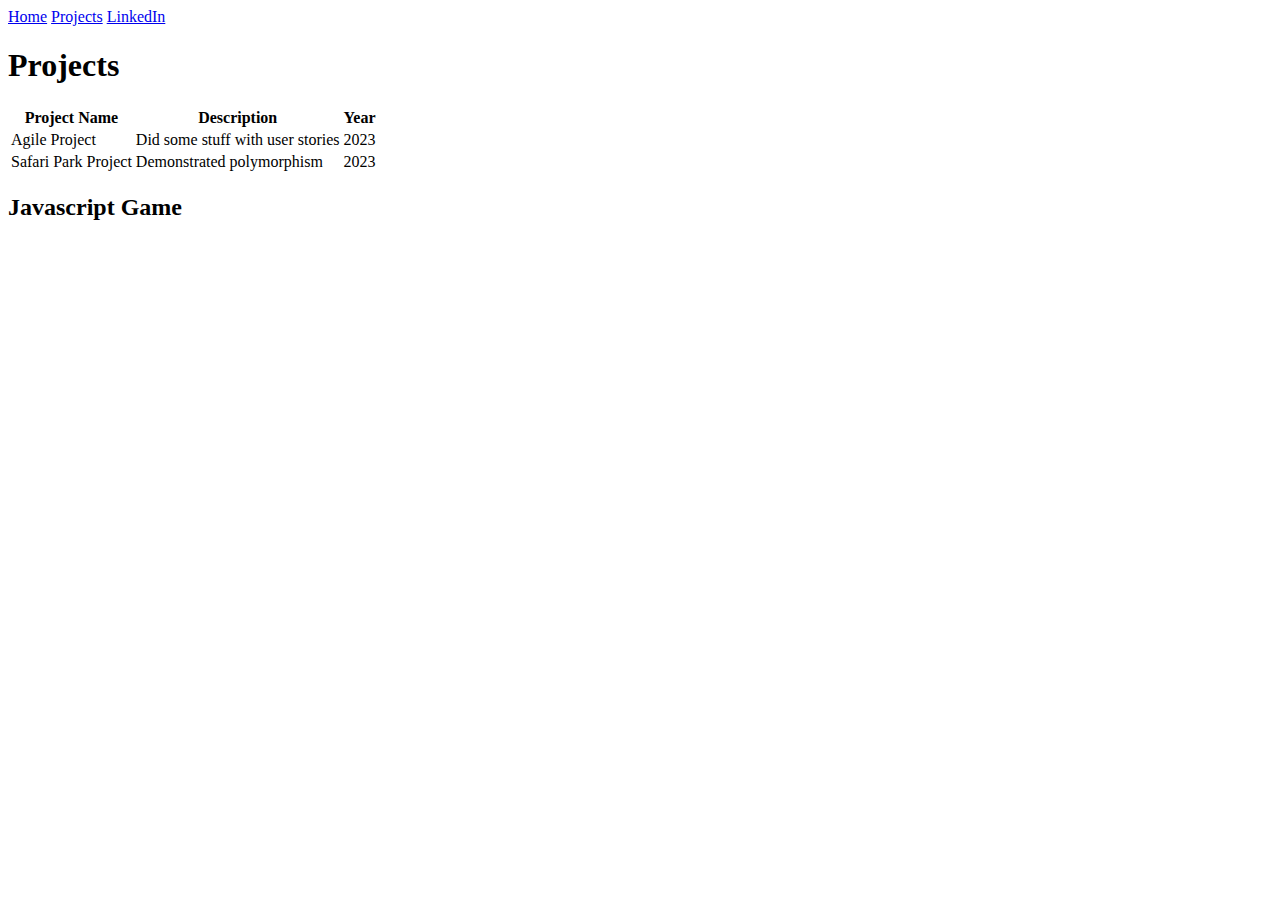
==== projects.html @ 4c94314c "added index.html, projects.html and style.css files to the project as well as a profile image" ====
<!DOCTYPE html>
<html lang="en">
<head>
    <meta charset="UTF-8">
    <meta http-equiv="X-UA-Compatible" content="IE=edge">
    <meta name="viewport" content="width=device-width, initial-scale=1.0">
    <link rel="stylesheet" href="style.css">
    <title>Document</title>
</head>
<body>

    <nav>
        <a href="index.html">Home</a>
        <a href="project.html">Projects</a>
        <a href="https://www.linkedin.com/in/jade-sale/" target="_blank">LinkedIn</a>
    </nav>

    <section>
        <h1>Projects</h1>
        <table>
            <thead>
                <tr>
                    <th>Project Name</th>
                    <th>Description</th>
                    <th>Year</th>
                </tr>
            </thead>
            <tbody>
                <tr>
                    <td>Agile Project</td>
                    <td>Did some stuff with user stories</td>
                    <td>2023</td>
                </tr>
                <tr>
                    <td>Safari Park Project</td>
                    <td>Demonstrated polymorphism</td>
                    <td>2023</td>
                </tr>
            </tbody>
        </table>
    </section>
    <section>
        <h2>Javascript Game</h2>
        <!-- We will implement this in the JavaScript lesson -->
    </section>
    
</body>
</html>
---- style.css ----
img {
    width: 285px;
    height: 381px
}
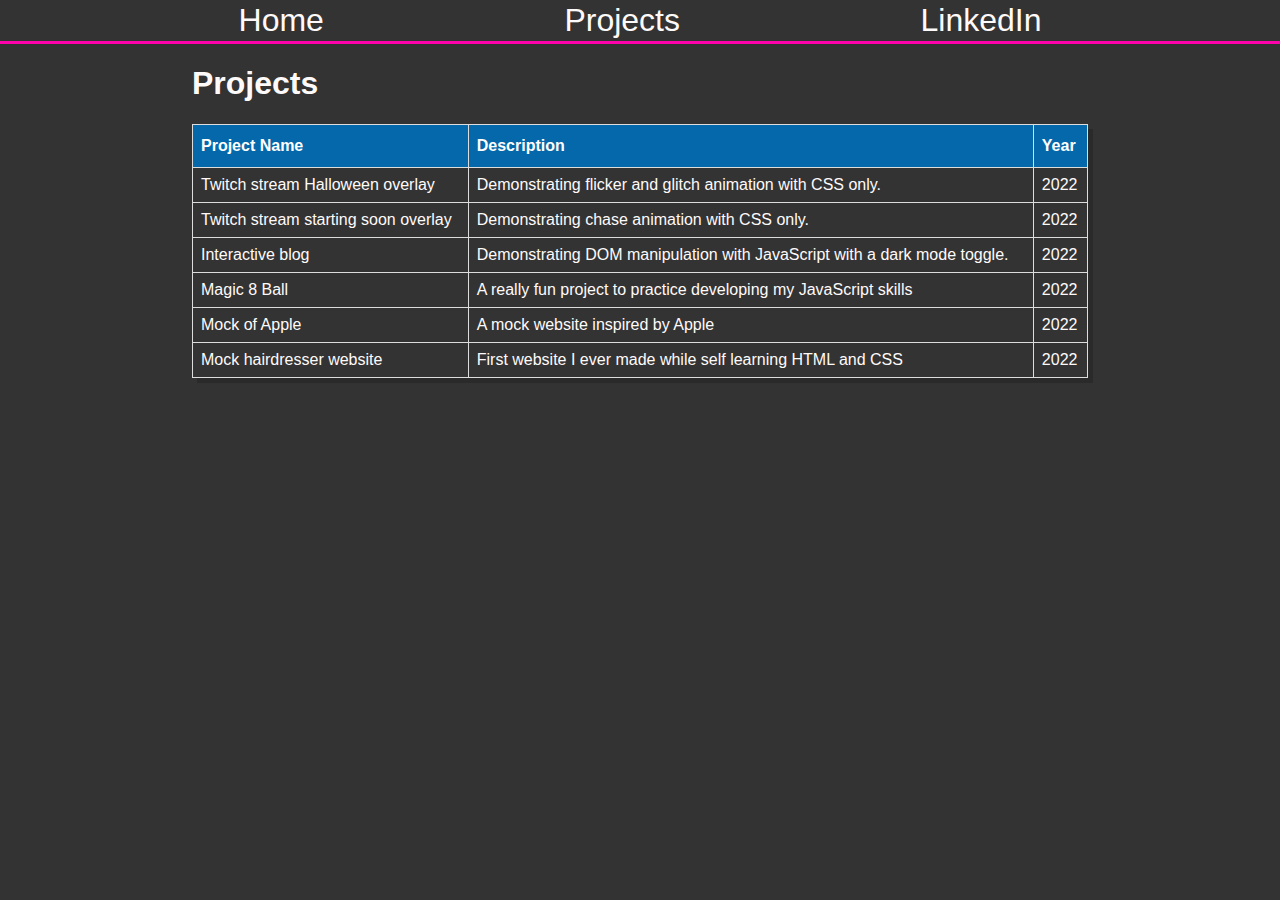
==== commit 57e923b6: "Added styling, plus a new css file for projects page," ====
--- a/projects.html
+++ b/projects.html
@@ -4,45 +4,72 @@
     <meta charset="UTF-8">
     <meta http-equiv="X-UA-Compatible" content="IE=edge">
     <meta name="viewport" content="width=device-width, initial-scale=1.0">
-    <link rel="stylesheet" href="style.css">
+    <link rel="stylesheet" href="projects.css">
     <title>Document</title>
 </head>
+
 <body>
-
-    <nav>
+    <nav class="flex-container">
         <a href="index.html">Home</a>
-        <a href="project.html">Projects</a>
+        <a href="projects.html">Projects</a>
         <a href="https://www.linkedin.com/in/jade-sale/" target="_blank">LinkedIn</a>
     </nav>
 
-    <section>
-        <h1>Projects</h1>
-        <table>
-            <thead>
-                <tr>
-                    <th>Project Name</th>
-                    <th>Description</th>
-                    <th>Year</th>
-                </tr>
-            </thead>
-            <tbody>
-                <tr>
-                    <td>Agile Project</td>
-                    <td>Did some stuff with user stories</td>
-                    <td>2023</td>
-                </tr>
-                <tr>
-                    <td>Safari Park Project</td>
-                    <td>Demonstrated polymorphism</td>
-                    <td>2023</td>
-                </tr>
-            </tbody>
-        </table>
-    </section>
-    <section>
-        <h2>Javascript Game</h2>
-        <!-- We will implement this in the JavaScript lesson -->
-    </section>
+    <main class="container">
+        <section>
+            <h1>Projects</h1>
+
+            <table>
+                <thead>
+                    <tr>
+                        <th>Project Name</th>
+                        <th>Description</th>
+                        <th>Year</th>
+                    </tr>
+                </thead>
+
+                <tbody>
+                    <tr>
+                        <td><a href="https://serene-semolina-b98407.netlify.app/" target="_blank">Twitch stream Halloween overlay</a></td>
+                        <td>Demonstrating flicker and glitch animation with CSS only.</td>
+                        <td>2022</td>
+                    </tr> 
+
+                    <tr>
+                        <td><a href="https://fantastic-beignet-4ad801.netlify.app/" target="_blank">Twitch stream starting soon overlay</a></td>
+                        <td>Demonstrating chase animation with CSS only.</td>
+                        <td>2022</td>
+                    </tr>
+                    
+                    <tr>
+                        <td><a href="https://harmonious-tiramisu-c6d414.netlify.app/index.html" target="_blank">Interactive blog</a></td>
+                        <td>Demonstrating DOM manipulation with JavaScript with a dark mode toggle.</td>
+                        <td>2022</td>
+                    </tr>
+
+                    <tr>
+                        <td><a href="https://guileless-youtiao-7d9b62.netlify.app/" target="_blank">Magic 8 Ball</a></td>
+                        <td>A really fun project to practice developing my JavaScript skills</td>
+                        <td>2022</td>
+                    </tr>
+
+                    <tr>
+                        <td><a href="https://thunderous-alpaca-aa78dd.netlify.app/index.html" target="_blank">Mock of Apple</a></td>
+                        <td>A mock website inspired by Apple</td>
+                        <td>2022</td>
+                    </tr>
+
+                    <tr>
+                        <td><a href="https://lustrous-kelpie-bbf02f.netlify.app/#about-us" target="_blank">Mock hairdresser website</a></td>
+                        <td>First website I ever made while self learning HTML and CSS</td>
+                        <td>2022</td>
+                    </tr>
+                </tbody>
+            </table>
+        </section>
+
+        
+    </main>
     
 </body>
 </html>
--- a/projects.css
+++ b/projects.css
@@ -0,0 +1,67 @@
+
+body {
+    margin: 0;
+    padding: 0;
+    font-size: 16px;
+    background-color: #333;
+    color: snow;
+    font-family: Verdana, sans-serif;
+    font-size: 16px;
+    font-weight: lighter;
+}
+
+
+.flex-container {
+    display: flex;
+    flex-direction: row;
+    align-items: center;
+    justify-content: space-evenly;
+    background-color: #333;
+    border-bottom: 3px solid #ff02ab;
+}
+
+.flex-container a {
+    font-size: 2rem;
+    text-decoration: none;
+    color: snow;
+    padding: 2px;
+}
+
+.flex-container a:hover {
+    background-color: rgba(0, 255, 255, 0.644);
+}
+
+.container {
+    width: 70%;
+    margin: auto;
+}
+
+table {
+    border-collapse: collapse;
+    width: 100%;
+    box-shadow: 5px 5px #0000002d;
+
+}
+
+table td, table th {
+    border: 1px solid #ddd;
+    padding: 8px;
+}
+
+table tbody tr td a {
+    text-decoration: none;
+    color: snow;
+}
+
+table tr:hover {
+    background-color: rgba(255, 2, 171, 0.644);
+}
+
+table th {
+  padding-top: 12px;
+  padding-bottom: 12px;
+  text-align: left;
+  background-color: #0468aa;
+  color: white;
+}
+
